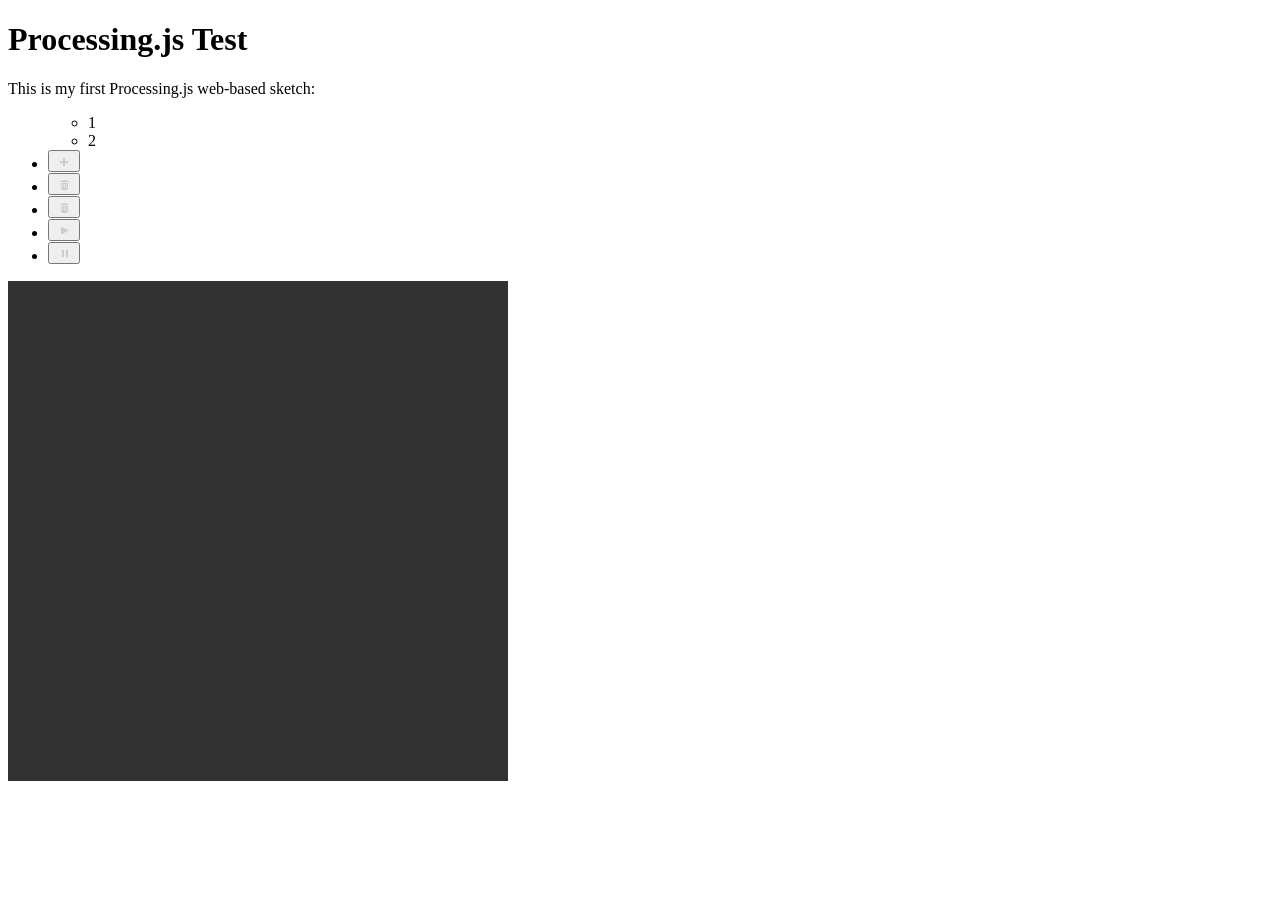
==== processinganimator/index.html @ 65a7de39 "switching to processing, three js is not working with me" ====
<!DOCTYPE html>
 <html>
 <head>
     <title>Pizza</title>
     <link href="../3rd/jquery-ui/jquery-ui.css" rel="stylesheet">
     <script type="text/javascript">
        function getSketch(){
        	return Processing.getInstanceById("sketch");
        }
        function frame(id) {
	        var pjs = getSketch();
	        pjs.setFrame(id);
    	}
    	function cleanFrame(){
    		var pjs = getSketch();
	        pjs.clearFrame();
    	}
		function setState(id){
    		var pjs = getSketch();
	        pjs.goToState(id);
    	}
    	function addFrame(){
    		var pjs = getSketch();
	        pjs.addFrame();
    	}
    	function removeFrame(){
    		var pjs = getSketch();
	        pjs.removeFrame();
    	}
    	
       </script>
   	 <script src="../3rd/jquery-1.6.2.min.js"></script>
     <script src="../3rd/jquery-ui/jquery-ui.js"></script>
     <script src="../3rd/processing.min.js"></script>
     </head>
 </head>
 <body>
     <h1>Processing.js Test</h1>
     <p>This is my first Processing.js web-based sketch:</p>
     <ul>
     	<ul style="width:100px;" id="framesMenu">
			<li>1</li>
			<li>2</li>
		</ul>
     	<li><button id="btn_add" onclick="cleanFrame()"><span class="ui-icon ui-icon-plus"></span></li></button></li>
     	<li><button id="btn_subtract" onclick="cleanFrame()"><span class="ui-icon ui-icon-trash"></span></button></li>
     	<li><button id="btn_clear" onclick="cleanFrame()"><span class="ui-icon ui-icon-trash"></span></button></li>

     	<li>
     		<button id="btn_animate" onclick="setState(1)">
				<span class="ui-icon ui-icon-play"></span>
     		</button>
 		</li>
     	<li>
     		<button id="btn_draw" onclick="setState(0)">
				<span class="ui-icon ui-icon-pause"></span>
			</button>
		</li>
     </ul>
     <script>
     	frameCount = 2;
     	var btns = ["btn_clear", "btn_animate", "btn_draw", "btn_add", "btn_subtract"];
     	var i;
     	for ( i=0;i<btns.length;++i)
     	{
			$( "#"+btns[i] ).button();
     	}

     	$("#btn_add").click (function(){
     		addFrame();
     		$("#framesMenu").append("<li>"+(++frameCount)+"</li>");
     		$("#framesMenu").menu();
     	});
     	$("#btn_subtract").click (removeFrame);

     	$("#framesMenu").menu();
     	$("#framesMenu li").click(function() {
     		var i = parseInt($(this).html());
     		console.log(i-1);
     		frame(i); 
     	});


	</script>
     <canvas id="sketch" data-processing-sources="draw_animation_js/draw_animation_js.pde"></canvas>
 </body>
 </html>
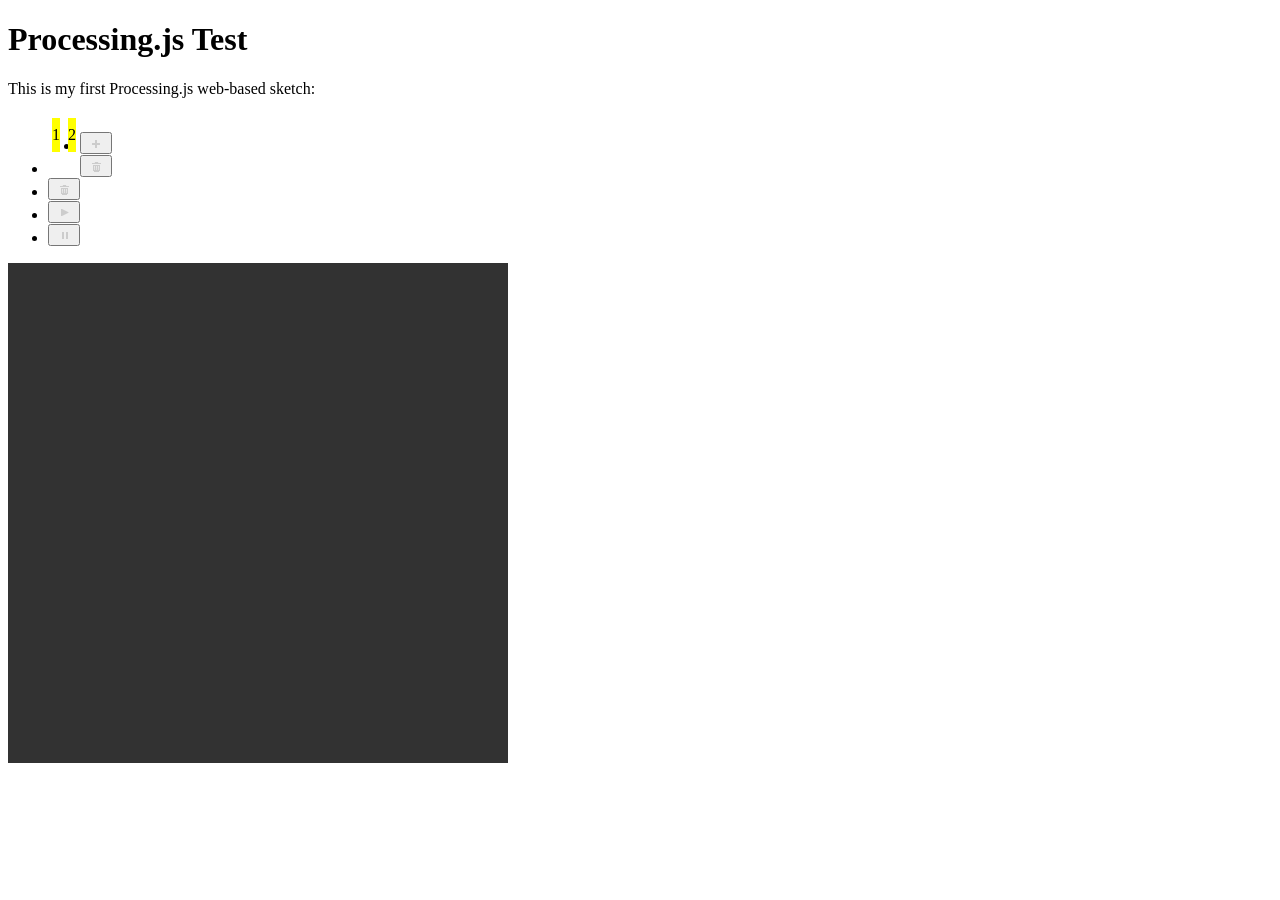
==== commit 5ad1576c: "create new frames" ====
--- a/processinganimator/index.html
+++ b/processinganimator/index.html
@@ -32,6 +32,25 @@
    	 <script src="../3rd/jquery-1.6.2.min.js"></script>
      <script src="../3rd/jquery-ui/jquery-ui.js"></script>
      <script src="../3rd/processing.min.js"></script>
+     <style type="text/css">
+         #framesMenu {
+        margin: 0;
+        padding: 0;
+        }
+        #framesMenu li {
+            margin: 4px;
+            position: relative;
+            padding: 8px 0;
+            cursor: pointer;
+            float: left;
+            list-style: none;
+            background: yellow;
+        }
+        #framesMenu span.ui-icon {
+            float: left;
+            margin: 0 8px;
+        }
+     </style>
      </head>
  </head>
  <body>
@@ -42,6 +61,7 @@
 			<li>1</li>
 			<li>2</li>
 		</ul>
+        <br>
      	<li><button id="btn_add" onclick="cleanFrame()"><span class="ui-icon ui-icon-plus"></span></li></button></li>
      	<li><button id="btn_subtract" onclick="cleanFrame()"><span class="ui-icon ui-icon-trash"></span></button></li>
      	<li><button id="btn_clear" onclick="cleanFrame()"><span class="ui-icon ui-icon-trash"></span></button></li>
@@ -66,19 +86,23 @@
 			$( "#"+btns[i] ).button();
      	}
 
+        var frameevent = function() {
+            var i = parseInt($(this).html());
+            console.log(i-1);
+            frame(i);
+        };
+
      	$("#btn_add").click (function(){
      		addFrame();
-     		$("#framesMenu").append("<li>"+(++frameCount)+"</li>");
-     		$("#framesMenu").menu();
+            var li = $("<li>"+(++frameCount)+"</li>");
+     		$("#framesMenu").append(li);
+            $(li).click(frameevent);
+     		//$("#framesMenu").menu();
      	});
      	$("#btn_subtract").click (removeFrame);
 
-     	$("#framesMenu").menu();
-     	$("#framesMenu li").click(function() {
-     		var i = parseInt($(this).html());
-     		console.log(i-1);
-     		frame(i); 
-     	});
+     	//$("#framesMenu").menu();
+     	$("#framesMenu li").click (frameevent);
 
 
 	</script>
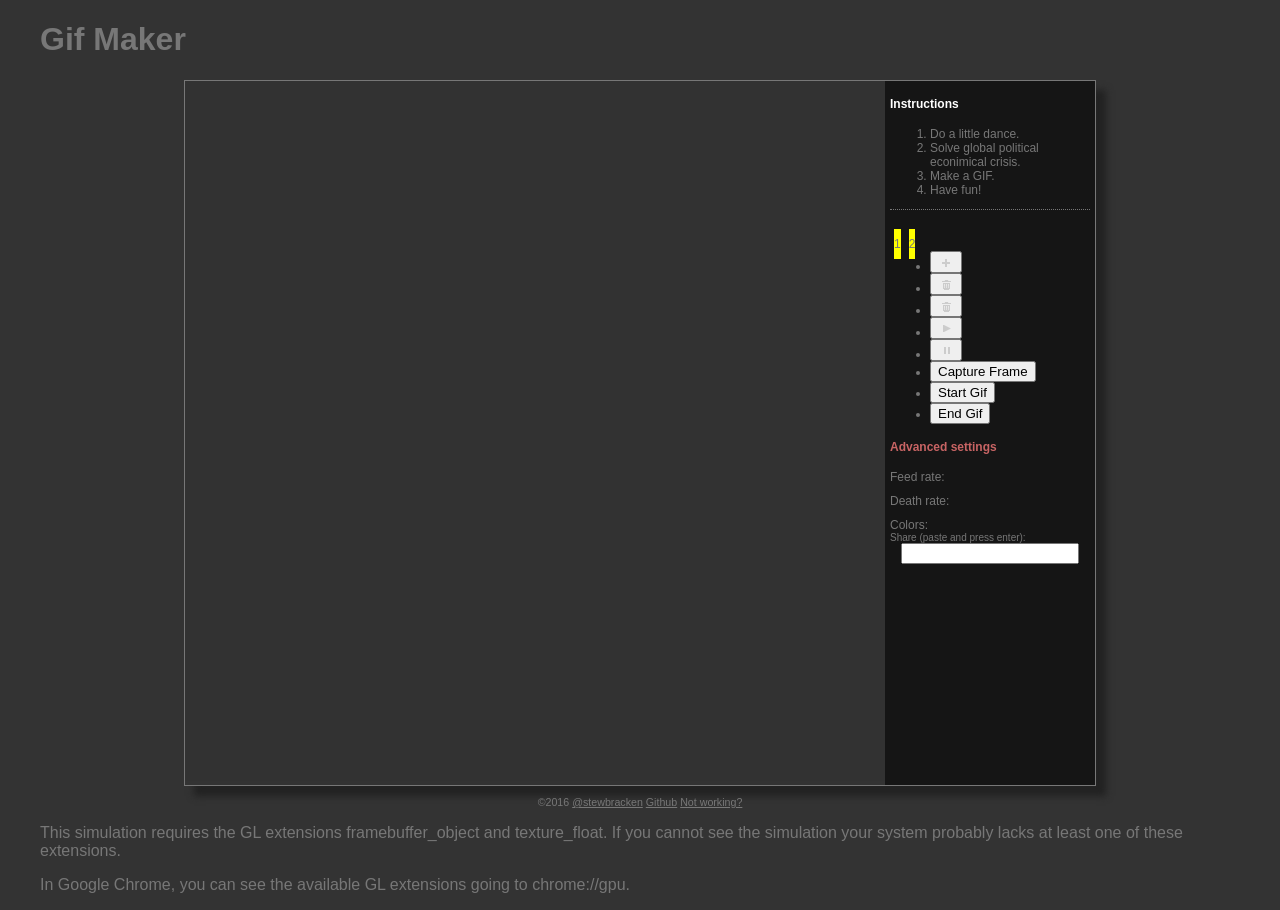
==== commit 5527ffbc: "commence gif making" ====
--- a/processinganimator/index.html
+++ b/processinganimator/index.html
@@ -2,7 +2,12 @@
  <html>
  <head>
      <title>Pizza</title>
+     <link href="style.css" rel="stylesheet">
      <link href="../3rd/jquery-ui/jquery-ui.css" rel="stylesheet">
+
+     <script type="text/javascript" src="js/gif.js"></script>
+    <script type="text/javascript" src="js/jsgif/b64.js"></script>
+
      <script type="text/javascript">
         function getSketch(){
         	return Processing.getInstanceById("sketch");
@@ -27,6 +32,33 @@
     		var pjs = getSketch();
 	        pjs.removeFrame();
     	}
+        function capture(){
+            
+            //var img = $("#sketch").get(0).toDataURL("image/gif");
+            //$("body").append("<img src="+img+" />");
+            gif.addFrame( $("#sketch")[0], {delay: 200, copy:true});
+
+        }
+        function startgif(){
+            gif = new GIF({
+              workers: 2,
+              quality: 10,
+              workerScript : "js/gif.worker.js",
+            });
+
+        }
+        function endgif(){
+             // encoder.finish();
+             //  var binary_gif = encoder.stream().getData() //notice this is different from the as3gif package!
+             //  var data_url = 'data:image/gif;base64,'+encode64(binary_gif);
+             //  $("body").append("<img src="+data_url+" />");
+
+            gif.on('finished', function(blob) {
+                window.open(URL.createObjectURL(blob));
+            });
+
+            gif.render();
+        }
     	
        </script>
    	 <script src="../3rd/jquery-1.6.2.min.js"></script>
@@ -54,29 +86,101 @@
      </head>
  </head>
  <body>
-     <h1>Processing.js Test</h1>
-     <p>This is my first Processing.js web-based sketch:</p>
-     <ul>
-     	<ul style="width:100px;" id="framesMenu">
-			<li>1</li>
-			<li>2</li>
-		</ul>
-        <br>
-     	<li><button id="btn_add" onclick="cleanFrame()"><span class="ui-icon ui-icon-plus"></span></li></button></li>
-     	<li><button id="btn_subtract" onclick="cleanFrame()"><span class="ui-icon ui-icon-trash"></span></button></li>
-     	<li><button id="btn_clear" onclick="cleanFrame()"><span class="ui-icon ui-icon-trash"></span></button></li>
-
-     	<li>
-     		<button id="btn_animate" onclick="setState(1)">
-				<span class="ui-icon ui-icon-play"></span>
-     		</button>
- 		</li>
-     	<li>
-     		<button id="btn_draw" onclick="setState(0)">
-				<span class="ui-icon ui-icon-pause"></span>
-			</button>
-		</li>
-     </ul>
+ <header>
+            <h1>Gif Maker</h1>
+        </header>
+     
+        <div id="simulation">
+        <canvas id="sketch" data-processing-sources="draw_animation_js/draw_animation_js.pde"></canvas>
+        <aside class="panel">
+            <section id="instructions">
+                <header><h4>Instructions</h4></header>
+                <ol>
+                    <li>Do a little dance.</li>
+                    <li>Solve global political econimical crisis.</li>
+                    <li>Make a GIF.</li>
+                    <li>Have fun!</li>
+                </ol>
+            </section>
+            <section id="controls">
+                <!--header><h4>Controls</h4></header-->
+
+                <p style="text-align:center">
+                <ul style="width:100px;" id="framesMenu">
+                    <li>1</li>
+                    <li>2</li>
+                </ul>
+                <br>
+                 <ul>
+                    <li><button id="btn_add" onclick="addFrame()"><span class="ui-icon ui-icon-plus"></span></li></button></li>
+                    <li><button id="btn_subtract" onclick="cleanFrame()"><span class="ui-icon ui-icon-trash"></span></button></li>
+                    <li><button id="btn_clear" onclick="cleanFrame()"><span class="ui-icon ui-icon-trash"></span></button></li>
+
+                    <li>
+                        <button id="btn_animate" onclick="setState(1)">
+                            <span class="ui-icon ui-icon-play"></span>
+                        </button>
+                    </li>
+                    <li>
+                        <button id="btn_draw" onclick="setState(0)">
+                            <span class="ui-icon ui-icon-pause"></span>
+                        </button>
+                    </li>
+                    <li>
+                        <button id="btn_capture" onclick="capture()">
+                            Capture Frame
+                        </button>
+                    </li>
+                    <li>
+                        <button id="btn_start" onclick="startgif()">
+                            Start Gif
+                        </button>
+                    </li>
+                    <li>
+                        <button id="btn_end" onclick="endgif()">
+                            End Gif
+                        </button>
+                    </li>
+                 </ul>
+                <p/>
+                <h4 class="unsafe">Advanced settings</h4>
+                Feed rate:
+                <span class="remark" id="replenishment"></span><br/>
+                <div id="sld_replenishment" class="slider"></div>
+                
+                Death rate:
+                <span class ="remark" id="diminishment"></span><br/>
+                <div id="sld_diminishment" class="slider"></div>
+                Colors:
+                <div id="gradient" style=""></div>
+                <div style="font-size:x-small">Share (paste and press enter):</div>
+                <div style="text-align:center"><input id="share" style="width:85%"/></div>
+            </section>
+        </aside>
+        </div>
+        <footer>
+                <div id="copyright">
+                        &copy;2016
+                        <a href="https://twitter.com/stewbracken">@stewbracken</a>
+                        <a href="https://github.com/abigpotostew/jsexp">Github</a>
+                        <a id="notworking" href="#">Not working?</a>
+                </div>
+        </footer>
+        
+        <div id="requirement_dialog" title="Requirements">
+            <p>This simulation requires the GL extensions framebuffer_object and texture_float.
+            If you cannot see the simulation your system probably lacks at least one of these extensions.</p>
+            
+            <p>In Google Chrome, you can see the available GL extensions going to chrome://gpu.</p>
+        </div>
+
+
+
+
+
+
+
+
      <script>
      	frameCount = 2;
      	var btns = ["btn_clear", "btn_animate", "btn_draw", "btn_add", "btn_subtract"];
@@ -106,6 +210,6 @@
 
 
 	</script>
-     <canvas id="sketch" data-processing-sources="draw_animation_js/draw_animation_js.pde"></canvas>
+     
  </body>
  </html>
--- a/processinganimator/style.css
+++ b/processinganimator/style.css
@@ -0,0 +1,74 @@
+
+body {
+    font-family:sans-serif;
+    background:#333333;
+    color:#777777;
+    width: 1200px;
+    margin: 0 auto;
+}
+
+header, footer, aside, nav {
+    display: block;
+}
+
+a:link {color:#777777;}
+a:visited {color:#777777;}
+a:hover {color:#999999;}
+a:active {color:#ffffff;}
+
+#copyright {
+    font-size:8pt;
+    text-align:center;
+    margin-top:10px;
+}
+
+.remark {
+    color: #ffffff;
+}
+
+.unsafe {
+    color : #c86464;
+}
+
+#simulation {
+    display:table;
+    margin: 0 auto;
+    border:1px solid;
+    box-shadow: 10px 10px 7px #222;
+}
+
+    #simulation .viewer {
+        display:table-cell;
+    }
+    
+    #simulation .panel {
+        display:table-cell;
+        vertical-align:top;
+        width: 200px;
+        padding: 0px 5px 0px 5px;
+        font-size: 9pt;
+        background:#151515;
+    }
+        #simulation .panel header {
+            color: #ffffff;
+        }
+        
+    	#simulation .panel .slider {
+    		margin: 7px 10px 10px 10px;
+    	}
+        #simulation .panel section {
+            margin-bottom: 15px;
+            border-bottom: 1px dotted;
+        }
+        #simulation .panel section:last-child {
+            margin-bottom: 0px;
+            border-bottom: 0px;
+        }
+
+
+#myCanvas {
+    display:block;
+    vertical-align:bottom;
+    background-color:#000000;
+    border-right:1px solid;
+}
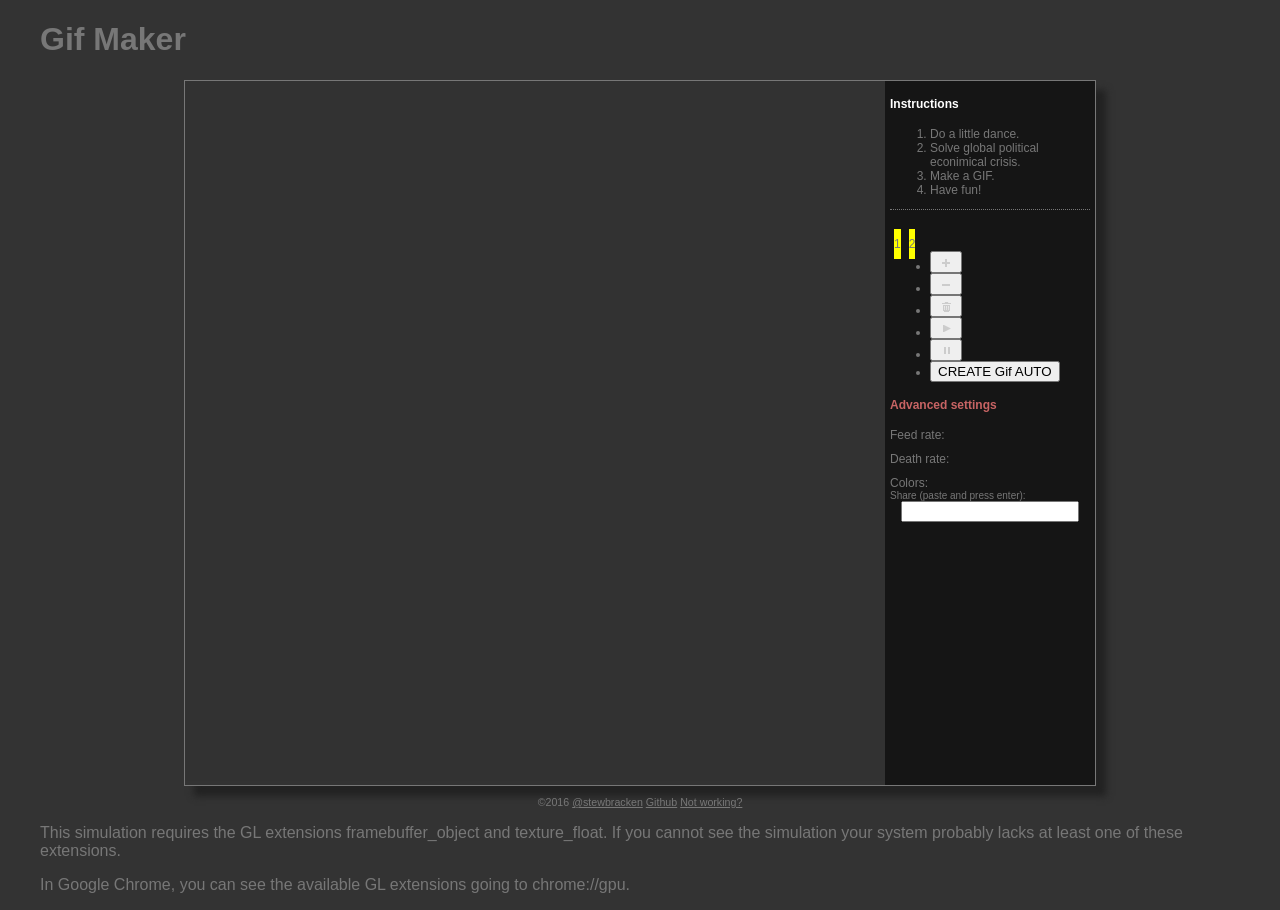
==== commit 7eff3348: "gif making at it's finest" ====
--- a/processinganimator/index.html
+++ b/processinganimator/index.html
@@ -32,27 +32,20 @@
     		var pjs = getSketch();
 	        pjs.removeFrame();
     	}
-        function capture(){
-            
-            //var img = $("#sketch").get(0).toDataURL("image/gif");
-            //$("body").append("<img src="+img+" />");
-            gif.addFrame( $("#sketch")[0], {delay: 200, copy:true});
-
-        }
-        function startgif(){
-            gif = new GIF({
+        function creategif(){
+        	var gif = new GIF({
               workers: 2,
               quality: 10,
               workerScript : "js/gif.worker.js",
             });
-
-        }
-        function endgif(){
-             // encoder.finish();
-             //  var binary_gif = encoder.stream().getData() //notice this is different from the as3gif package!
-             //  var data_url = 'data:image/gif;base64,'+encode64(binary_gif);
-             //  $("body").append("<img src="+data_url+" />");
-
+            var canvas = $("#sketch")[0]; //canvas
+            var pjs = getSketch(); //processing hook
+            var ct = pjs.getNumFrames();
+            console.log(ct);
+            for(var i=0;i<ct;++i){
+            	pjs.gifState(i);
+     			gif.addFrame( canvas, {delay: 200, copy:true});
+            }
             gif.on('finished', function(blob) {
                 window.open(URL.createObjectURL(blob));
             });
@@ -112,8 +105,8 @@
                 </ul>
                 <br>
                  <ul>
-                    <li><button id="btn_add" onclick="addFrame()"><span class="ui-icon ui-icon-plus"></span></li></button></li>
-                    <li><button id="btn_subtract" onclick="cleanFrame()"><span class="ui-icon ui-icon-trash"></span></button></li>
+                    <li><button id="btn_add"><span class="ui-icon ui-icon-plus"></span></li></button></li>
+                    <li><button id="btn_subtract" onclick="cleanFrame()"><span class="ui-icon ui-icon-minus"></span></button></li>
                     <li><button id="btn_clear" onclick="cleanFrame()"><span class="ui-icon ui-icon-trash"></span></button></li>
 
                     <li>
@@ -127,18 +120,8 @@
                         </button>
                     </li>
                     <li>
-                        <button id="btn_capture" onclick="capture()">
-                            Capture Frame
-                        </button>
-                    </li>
-                    <li>
-                        <button id="btn_start" onclick="startgif()">
-                            Start Gif
-                        </button>
-                    </li>
-                    <li>
-                        <button id="btn_end" onclick="endgif()">
-                            End Gif
+                        <button id="btn_create" onclick="creategif()">
+                            CREATE Gif AUTO
                         </button>
                     </li>
                  </ul>
@@ -197,13 +180,17 @@
         };
 
      	$("#btn_add").click (function(){
+     		console.log("add!!");
      		addFrame();
             var li = $("<li>"+(++frameCount)+"</li>");
      		$("#framesMenu").append(li);
             $(li).click(frameevent);
      		//$("#framesMenu").menu();
      	});
-     	$("#btn_subtract").click (removeFrame);
+     	$("#btn_subtract").click (function(){
+     		--frameCount;
+     		removeFrame();
+     	});
 
      	//$("#framesMenu").menu();
      	$("#framesMenu li").click (frameevent);
